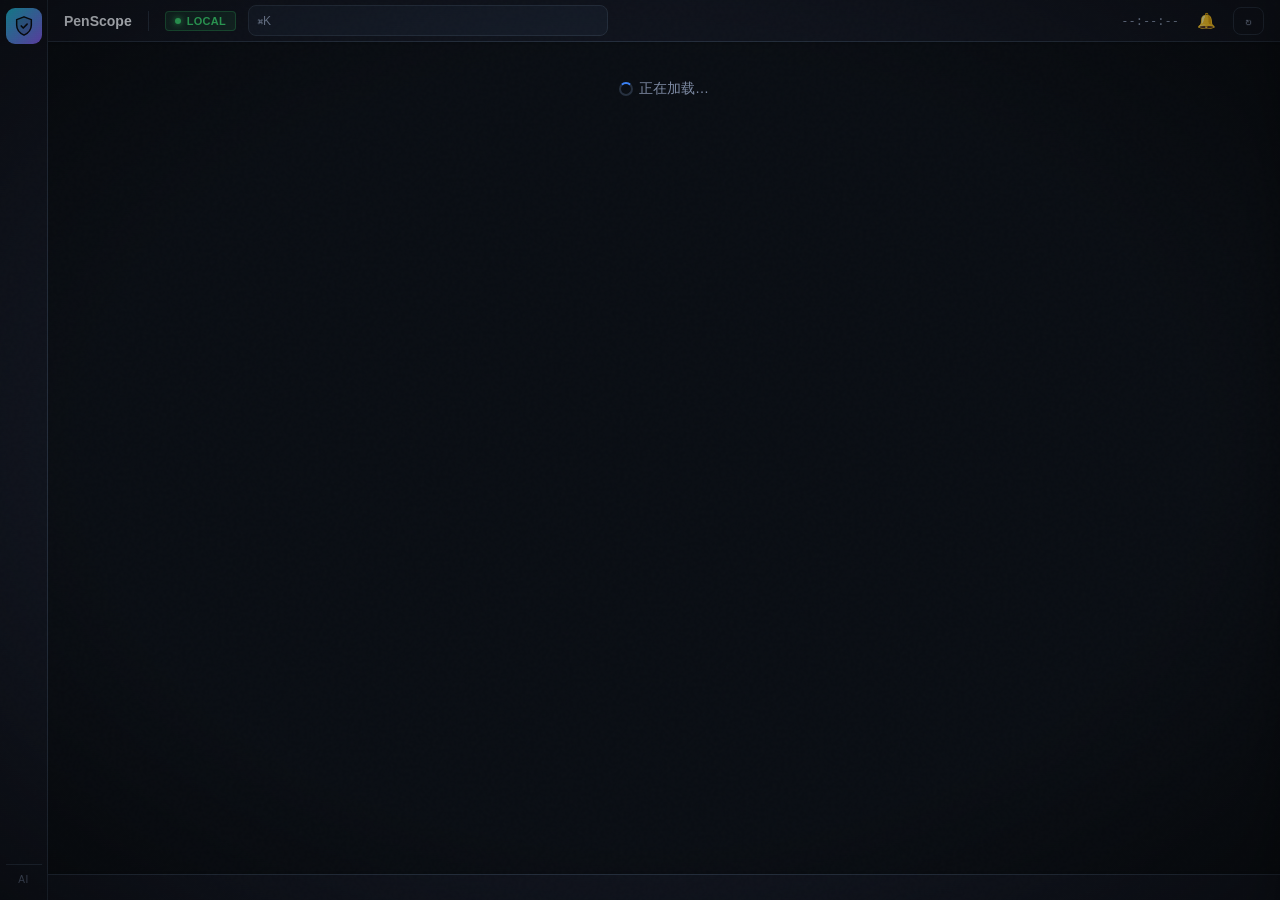
==== frontend/index.html @ 9118fa57 "PenScope v1.0.0 正式发布：授权式本地自动化渗透测试桌面工具 - 应用更名 PenScope（原 AutoPentest AI），窗口标题/品牌/exe 统一 - 语义化版本 1.0.0" ====
<!DOCTYPE html>
<html lang="zh-CN">
<head>
<meta charset="utf-8">
<meta name="viewport" content="width=device-width, initial-scale=1">
<title>PenScope</title>
<link rel="stylesheet" href="style.css">
</head>
<body>
<!-- 粒子网络动态背景层（z-index:0，位于所有面板之下；面板不透明，仅在缝隙处可见） -->
<canvas id="bg-fx" aria-hidden="true"></canvas>

<!-- CRT 扫描线 + 暗角 + 噪点纹理（参考 vulnclaw.com 赛博朋克风格） -->
<div class="scanlines" aria-hidden="true"></div>
<div class="vignette" aria-hidden="true"></div>
<div class="noise" aria-hidden="true"></div>

<!-- 自定义光标（红点 + 轮廓） -->
<div class="cursor-dot" id="cursor-dot" aria-hidden="true"></div>
<div class="cursor-outline" id="cursor-outline" aria-hidden="true"></div>

<a class="skip-link" href="#view">跳到主内容</a>

<!-- 方案B：48px 图标导航栏 rail（悬停展开 tooltip） -->
<aside class="rail" id="sidebar">
  <div class="brand" title="PenScope" aria-label="PenScope">
    <svg viewBox="0 0 24 24" fill="none" aria-hidden="true">
      <path d="M12 2 L20 5 V11 C20 16 16.5 20 12 22 C7.5 20 4 16 4 11 V5 Z" fill="currentColor" opacity="0.18"/>
      <path d="M12 2 L20 5 V11 C20 16 16.5 20 12 22 C7.5 20 4 16 4 11 V5 Z" stroke="currentColor" stroke-width="1.6" fill="none" stroke-linejoin="round"/>
      <path d="M9 12 L11.2 14.2 L15.4 10" stroke="currentColor" stroke-width="1.8" fill="none" stroke-linecap="round" stroke-linejoin="round"/>
    </svg>
  </div>
  <nav id="nav" role="navigation" aria-label="主导航"></nav>
  <div class="side-foot" title="本地桌面工具 · 无需登录">AI</div>
</aside>

<!-- 顶栏：标题 + 环境徽标 + 命令面板入口 + 时钟 + 告警铃 + 刷新 -->
<header class="topbar" id="topbar">
  <div class="tb-title" id="tb-title">PenScope</div>
  <span class="tb-sep" aria-hidden="true"></span>
  <span class="tb-env" title="本地运行环境" aria-label="本地环境"><span class="dot"></span>LOCAL</span>
  <div class="tb-search" id="tb-search" title="Ctrl+K" role="button" tabindex="0" aria-label="命令面板">
    <span class="ico">⌘K</span>
    <input id="tb-search-input" readonly aria-label="命令面板">
  </div>
  <span class="tb-spacer" aria-hidden="true"></span>
  <span class="tb-clock" id="tb-clock" aria-label="当前时间">--:--:--</span>
  <button class="tb-bell" id="tb-bell" title="待复核闸门" aria-label="待复核闸门"><span class="ping" aria-hidden="true"></span>🔔</button>
  <button class="tb-btn btn-glow" id="tb-reload" title="刷新当前视图" aria-label="刷新">↻</button>
</header>

<main id="view" role="main" tabindex="-1">
  <div class="empty"><span class="spinner"></span>正在加载…</div>
</main>
<footer class="statusbar" id="statusbar" role="contentinfo"></footer>

<!-- 漏洞详情抽屉（替代发现弹窗，4 Tab 组织） -->
<div class="ctx-backdrop" id="ctx-backdrop" aria-hidden="true"></div>
<aside class="ctx-panel" id="ctx-panel" role="complementary" aria-hidden="true"></aside>

<!-- 命令面板（⌘K） -->
<div class="cmd-overlay hidden" id="cmd-overlay" role="dialog" aria-modal="true" aria-label="命令面板"></div>

<div id="modal-root"></div>
<script src="i18n.js"></script>
<script src="app.js"></script>
</body>
</html>
---- frontend/style.css ----
/* ============================================================
   方案B：专业 SOC 仪表盘配色（深色高对比 · 数据可视化优先）
   参考 Splunk / Kibana / Grafana。旧令牌名保留为别名，存量视图零改动。
   ============================================================ */
:root{
  --bg:#0a0e14; --panel:#11161f; --panel2:#161d29; --border:#26303f;
  --text:#e8edf5; --muted:#7d8aa3;
  --text-dim:#7d8aa3; --text-faint:#56627a;
  --accent:#3b82f6; --accent2:#22d3ee; --accent-indigo:#6366f1;
  --accent-cyan:#22d3ee; --accent-violet:#8b5cf6;
  --danger:#ff3b5c; --warn:#ff7849; --crit:#ff3b5c; --high:#ff7849;
  --med:#ffc53d; --low:#36c46a; --info:#3b82f6;
  --f-mono:'JetBrains Mono','Cascadia Code','SF Mono',Consolas,ui-monospace,monospace;
  --r:4px; --font-base:14px;
  --topbar-h:42px; --statusbar-h:26px; --ctx-w:420px;
  --sh-1:0 1px 2px rgba(0,0,0,.18); --sh-2:0 6px 18px rgba(0,0,0,.22); --sh-3:0 16px 40px rgba(0,0,0,.30);
  --ease:cubic-bezier(.4,0,.2,1);
  --panel-opacity:0.95; --panel2-opacity:0.98;
  --panel-rgb:17,22,31; --panel2-rgb:22,29,41;
  --panel-bg:rgba(var(--panel-rgb),var(--panel-opacity));
  --panel2-bg:rgba(var(--panel2-rgb),var(--panel2-opacity));
}
:root[data-theme="light"]{
  --bg:#eaeef4; --panel:#ffffff; --panel2:#eef1f6; --border:#d6dde6;
  /* 浅色下必须加深次要文字：原 #8a96a8 在白底仅 ~2.9:1（不达标），#46566a 达 ~7.6:1 */
  --text:#1a2230; --muted:#48566b; --text-dim:#48566b; --text-faint:#46566a;
  --accent:#2563eb; --accent2:#0891b2; --accent-indigo:#6366f1;
  --accent-cyan:#0891b2; --accent-violet:#7c3aed;
  --danger:#dc2626; --warn:#ea580c; --crit:#dc2626; --high:#ea580c;
  --med:#ca8a04; --low:#16a34a; --info:#2563eb;
  --sh-1:0 1px 2px rgba(0,0,0,.06); --sh-2:0 6px 18px rgba(0,0,0,.10); --sh-3:0 16px 40px rgba(0,0,0,.16);
  /* 补齐深色主题已有的面板透明变量，保证 --panel-bg/--panel2-bg 在浅色下正确解析为浅色 */
  --panel-opacity:1; --panel2-opacity:1;
  --panel-rgb:255,255,255; --panel2-rgb:238,241,246;
}
*{box-sizing:border-box}
html{font-size:var(--font-base)}
body{margin:0;background:var(--bg);color:var(--text);
  font-family:-apple-system,'Segoe UI',Roboto,'Microsoft YaHei',sans-serif;font-size:1rem;
  font-variant-numeric:tabular-nums;-webkit-font-smoothing:antialiased;
  overflow:hidden;transition:background .2s,color .2s}
/* ◎ 粒子网络动态背景层（z-index:0，位于内容之下；面板不透明，仅在缝隙处可见）*/
#bg-fx{position:fixed;inset:0;z-index:0;pointer-events:none;display:block}

/* ◎ CRT 扫描线 + 暗角（参考 vulnclaw.com 赛博朋克风格，覆盖整个视口，不阻挡交互）*/
.scanlines{position:fixed;top:0;left:0;width:100%;height:100%;pointer-events:none;z-index:9998;
  background:repeating-linear-gradient(0deg, rgba(0,0,0,0.03), rgba(0,0,0,0.03) 1px, transparent 1px, transparent 2px);
  opacity:0.3}
.vignette{position:fixed;top:0;left:0;width:100%;height:100%;pointer-events:none;z-index:9997;
  background:radial-gradient(ellipse at center, transparent 0%, transparent 60%, rgba(0,0,0,0.45) 100%)}
/* ◎ 噪点纹理（参考 vulnclaw.com，SVG feTurbulence 实现，极低透明度不影响阅读）*/
.noise{position:fixed;top:0;left:0;width:100%;height:100%;pointer-events:none;z-index:9996;
  opacity:0.018;background-image:url("data:image/svg+xml,%3Csvg viewBox='0 0 256 256' xmlns='http://www.w3.org/2000/svg'%3E%3Cfilter id='nf'%3E%3CfeTurbulence type='fractalNoise' baseFrequency='0.9' numOctaves='4' stitchTiles='stitch'/%3E%3C/filter%3E%3Crect width='100%25' height='100%25' filter='url(%23nf)'/%3E%3C/svg%3E")}

/* ◎ 自定义光标（红点 + 轮廓，参考 vulnclaw.com）*/
.cursor-dot{width:8px;height:8px;background:var(--danger);border-radius:50%;position:fixed;
  pointer-events:none;z-index:10000;transform:translate(-50%,-50%);
  transition:width .15s,height .15s,background .15s;
  box-shadow:0 0 10px var(--danger),0 0 20px var(--danger);display:none}
.cursor-outline{width:36px;height:36px;border:1px solid rgba(255,59,92,.4);border-radius:50%;
  position:fixed;pointer-events:none;z-index:9999;transform:translate(-50%,-50%);
  transition:width .2s,height .2s,border-color .2s;display:none}
body:hover .cursor-dot,body:hover .cursor-outline{display:block}
@media (pointer:coarse){.cursor-dot,.cursor-outline{display:none!important}}
.mono{font-family:var(--f-mono);font-size:12px}
a{color:var(--accent);text-decoration:none}
a:hover{text-decoration:underline}
/* —— 图标导航栏 rail（方案B：48px 极窄，悬停展开提示）—— */
.sidebar,.rail{position:fixed;left:0;top:0;bottom:0;width:48px;background:var(--panel);
  border-right:1px solid var(--border);display:flex;flex-direction:column;align-items:center;
  padding:8px 0 6px;transition:background .2s;z-index:40}
.brand{width:36px;height:36px;display:grid;place-items:center;border-radius:9px;margin-bottom:6px;
  background:linear-gradient(135deg,var(--accent-cyan),var(--accent-violet));color:#0a0e14;flex:none}
.brand svg{width:22px;height:22px;display:block}
.sidebar nav,.rail nav{display:flex;flex-direction:column;align-items:center;gap:2px;flex:1;width:100%}
.side-foot{width:36px;height:30px;display:grid;place-items:center;border-top:1px solid var(--border);
  font-size:10px;color:var(--text-faint);flex:none;letter-spacing:.5px}
main{padding:calc(14px + var(--topbar-h)) 20px calc(16px + var(--statusbar-h));margin-left:48px;
  position:relative;z-index:1;height:100vh;overflow:auto;overflow-anchor:none;scroll-behavior:auto}
:root[data-layout="compact"] main{padding:calc(10px + var(--topbar-h)) 14px calc(12px + var(--statusbar-h))}
h1{font-size:22px;margin:0 0 6px}h2{font-size:17px;margin:24px 0 12px}
.flash{background:var(--panel2);border:1px solid var(--border);border-radius:8px;padding:10px 14px;margin-bottom:16px;color:var(--warn)}
.pill{background:var(--danger);color:#fff;border-radius:10px;padding:0 7px;font-size:11px;margin-left:6px}
.card{background:var(--panel);border:1px solid var(--border);border-radius:12px;padding:18px;margin-bottom:16px;transition:background .2s}
.trail-preview{display:block;width:100%;height:96px;margin:10px 0 2px;border:1px solid var(--border);border-radius:10px;background:rgba(8,11,16,.55)}
.grid{display:grid;gap:14px}
.stats{display:flex;gap:12px;flex-wrap:wrap}
.stat{background:var(--panel);border:1px solid var(--border);border-radius:10px;padding:14px 18px;text-align:center;min-width:90px}
.stat .num{display:block;font-size:26px;font-weight:700}.stat .lbl{font-size:12px;color:var(--muted)}
table{width:100%;border-collapse:collapse;background:var(--panel);border-radius:10px;overflow:hidden}
th,td{text-align:left;padding:10px 12px;border-bottom:1px solid var(--border);font-size:13px;vertical-align:top}
th{background:var(--panel2);color:var(--muted)}
.badge{color:#0f1419;padding:2px 8px;border-radius:10px;font-size:12px;font-weight:700}
.vbadge{color:#0f1419;padding:2px 7px;border-radius:10px;font-size:11px;font-weight:700;white-space:nowrap}
.tag{display:inline-block;background:var(--panel2);border:1px solid var(--border);border-radius:6px;padding:2px 8px;font-size:12px;color:var(--muted);margin:2px}
.btn{background:var(--accent);color:#fff;border:none;border-radius:8px;padding:8px 16px;cursor:pointer;font-size:13px}
.btn:hover{filter:brightness(1.1)}.btn.danger{background:var(--danger)}
.btn.ghost{background:transparent;border:1px solid var(--border);color:var(--text)}
.btn.sm{padding:4px 10px;font-size:12px}
/* —— 鼠标跟随光晕按钮（方案B 动态特效，--mx/--my 由 JS mousemove 更新）—— */
.btn-glow{position:relative;overflow:hidden;--mx:50%;--my:50%}
.btn-glow::before{content:'';position:absolute;top:var(--my);left:var(--mx);width:200px;height:200px;
  background:radial-gradient(circle, rgba(34,211,238,.32) 0%, transparent 70%);
  transform:translate(-50%,-50%);opacity:0;transition:opacity .3s var(--ease);pointer-events:none;z-index:0}
.btn-glow:hover::before{opacity:1}
.btn-glow>*{position:relative;z-index:1}
@media (prefers-reduced-motion:reduce){.btn-glow::before{display:none}}
form.inline{display:inline}
label{display:block;color:var(--muted);margin:10px 0 4px;font-size:13px}
input,select,textarea{width:100%;background:var(--panel2);border:1px solid var(--border);
  color:var(--text);border-radius:8px;padding:9px 11px;font-size:13px;font-family:inherit}
textarea{resize:vertical;min-height:70px}
.row{display:flex;gap:12px;flex-wrap:wrap}
.row>div{flex:1;min-width:200px}
.muted{color:var(--muted)}.mono{font-family:ui-monospace,Consolas,monospace;font-size:12px;color:var(--accent2)}
.note{background:var(--panel);border-left:3px solid var(--accent);border-radius:6px;padding:12px 14px;font-size:13px;color:var(--muted);margin-top:14px}
/* P-05 虚拟滚动：表头 + 滚动容器 + 绝对定位行（grid 列模板对齐） */
.vlist{max-height:62vh;border:1px solid var(--border);border-radius:8px;background:var(--panel);margin-top:8px}
.vlist-sizer{width:100%}
.vhead,.vrow{display:grid;grid-template-columns:165px 95px 150px minmax(80px,1fr) minmax(120px,2fr);
  align-items:center;gap:8px;padding:0 12px;box-sizing:border-box;font-size:13px}
.vhead{position:sticky;top:0;background:var(--panel2);border-bottom:1px solid var(--border);
  font-weight:600;color:var(--muted);height:38px;z-index:1}
.vrow{border-bottom:1px solid var(--border);white-space:nowrap;overflow:hidden}
.vrow .vnote{overflow:hidden;text-overflow:ellipsis}
.ok{color:var(--low)}.err{color:var(--danger)}
details.authcfg{margin:10px 0 4px;border:1px solid var(--border);border-radius:10px;padding:8px 12px;background:var(--panel)}
details.authcfg>summary{cursor:pointer;font-weight:600;color:var(--text);outline:none}
details.authcfg>summary span{font-weight:400;font-size:12px;margin-left:6px}
details.authcfg[open]{padding-bottom:12px}
details.authcfg textarea{min-height:54px}
.warnbox{background:var(--panel);border:1px solid var(--warn);border-radius:10px;padding:14px;margin-bottom:16px;color:var(--warn);font-size:13px}
.stage{display:inline-block;background:var(--panel2);border:1px solid var(--border);border-radius:20px;padding:3px 12px;font-size:12px}
.stage.run{color:var(--accent2)}.stage.wait{color:var(--warn)}.stage.done{color:var(--low)}.stage.fail{color:var(--danger)}
.checkrow{display:flex;align-items:flex-start;gap:8px;margin:12px 0 4px}
.checkrow input{width:auto;margin-top:3px}
.checkrow label{margin:0;color:var(--text)}
.toolbar{display:flex;gap:10px;align-items:center;margin-bottom:14px}
.empty{color:var(--muted);padding:24px;text-align:center}
.spinner{display:inline-block;width:14px;height:14px;border:2px solid var(--border);border-top-color:var(--accent);
  border-radius:50%;animation:spin .8s linear infinite;vertical-align:middle;margin-right:6px}
@keyframes spin{to{transform:rotate(360deg)}}
.overlay{position:fixed;inset:0;background:rgba(0,0,0,.6);display:flex;align-items:center;justify-content:center;z-index:50}
.modal{background:var(--panel);border:1px solid var(--border);border-radius:12px;width:92%;height:88%;display:flex;flex-direction:column;overflow:hidden}
.modal-head{display:flex;justify-content:space-between;align-items:center;padding:12px 16px;border-bottom:1px solid var(--border)}
.report-frame{flex:1;width:100%;border:none;background:#fff}
.kv{font-size:13px;line-height:1.9}
.kv code{background:var(--panel2);padding:2px 6px;border-radius:6px;color:var(--accent2);word-break:break-all}
.back{display:inline-block;margin-bottom:10px;color:var(--muted)}
.modal-body{padding:16px;overflow:auto;max-height:70vh;font-size:13px}
.autoref{display:inline-flex;align-items:center;gap:6px;margin-left:10px;font-size:13px;color:var(--muted)}
.autoref input{width:auto;margin:0}
.form-row{margin-bottom:12px}
.form-row label{margin:0 0 5px;font-size:12px}
.form-row input,.form-row select,.form-row textarea{width:100%}

/* 布局变体 */
:root[data-layout="compact"] main{padding:16px 20px;max-width:100%}
:root[data-layout="compact"] .card{padding:12px;margin-bottom:10px}
:root[data-layout="compact"] h1{font-size:18px}
:root[data-layout="card"] main{max-width:1400px}
:root[data-layout="card"] .stats{display:grid;grid-template-columns:repeat(auto-fit,minmax(140px,1fr))}

/* 设置面板 */
.settings-group{margin-bottom:18px}
.settings-group h3{margin:0 0 10px;font-size:15px;color:var(--text)}
.setting-row{display:flex;align-items:center;justify-content:space-between;padding:10px 0;border-bottom:1px solid var(--border)}
.setting-row label{margin:0}
.setting-row input[type="range"]{width:180px}
.setting-row select{width:180px}

/* 浅色主题增强：提升导航图标/文字对比度，修正少量深色硬编码覆盖层 */
[data-theme="light"] .badge{color:#fff}
[data-theme="light"] .report-frame{background:#fff}
[data-theme="light"] .nav-item{font-weight:500}            /* 图标加粗，浅色下更清晰 */
[data-theme="light"] .side-foot{color:var(--text-faint)}  /* 底部版本号同样加深 */
[data-theme="light"] .trail-preview{background:rgba(0,0,0,.05)}  /* 原为深色半透明，浅色下改浅 */
[data-theme="light"] .vignette{background:radial-gradient(ellipse at center, transparent 0%, transparent 60%, rgba(0,0,0,.12) 100%)}  /* 降低暗角强度 */
[data-theme="light"] .modal-foot{background:var(--panel2)}  /* 原引用未定义的 --card，修正为面板色 */

/* 首次向导（U-01） */
.wzstep{display:inline-block;margin-bottom:10px;padding:3px 10px;border-radius:999px;background:var(--info);color:#fff;font-size:12px}
.modal-foot{border-top:1px solid var(--border);background:var(--card)}

/* 发现详情弹窗（I-04 证据分级 / I-05 请求响应 Diff / I-06 CVSS 计算器） */
.evbadge{display:inline-block;padding:2px 9px;border-radius:10px;font-size:11px;font-weight:700;color:#0f1419;white-space:nowrap}
.ev-L1{background:var(--muted)} .ev-L2{background:var(--info)} .ev-L3{background:var(--low)} .ev-L4{background:var(--accent2)}
.frow{display:flex;gap:10px;flex-wrap:wrap;margin:8px 0 14px}
.frow .kv{background:var(--panel2);border:1px solid var(--border);border-radius:8px;padding:8px 12px;font-size:12px}
.frow .kv b{color:var(--muted);font-weight:500;margin-right:6px}
.fsection{margin:16px 0 6px;font-size:14px;font-weight:700;color:var(--text);border-left:3px solid var(--accent);padding-left:10px}
.findbody pre{white-space:pre-wrap;word-break:break-all;background:var(--panel2);border:1px solid var(--border);border-radius:8px;padding:12px;font-size:12px;line-height:1.6;margin:6px 0;max-height:320px;overflow:auto}
.findbody mark{background:var(--med);color:#0f1419;padding:0 2px;border-radius:3px}
.diff-box{background:var(--panel2);border:1px solid var(--border);border-radius:8px;padding:12px;font-size:12px;line-height:1.6;white-space:pre-wrap;word-break:break-all;max-height:300px;overflow:auto}
.diff-cap{font-size:12px;color:var(--muted);margin:10px 0 4px}
.cvss-metrics{display:grid;grid-template-columns:repeat(4,1fr);gap:10px;margin:10px 0}
.cvss-metric{background:var(--panel2);border:1px solid var(--border);border-radius:8px;padding:8px 10px}
.cvss-metric label{margin:0 0 5px;font-size:11px;color:var(--muted)}
.cvss-metric select{width:100%;padding:6px 8px;font-size:12px}
.cvss-score{display:flex;align-items:center;gap:14px;margin:12px 0}
.cvss-score .num{font-size:34px;font-weight:800;line-height:1}
.cvss-score .bar{flex:1;height:10px;border-radius:6px;background:var(--panel2);overflow:hidden}
.cvss-score .bar>i{display:block;height:100%}
.finding-row{cursor:pointer}
.finding-row:hover{background:var(--panel2)}
.note-inline{font-size:12px;color:var(--muted);margin:4px 0 0}

/* 数据归档（P-04） */
.chk{font-size:13px;color:var(--muted);cursor:pointer;user-select:none}
.arch-row{opacity:.7}
.badge.arch{background:var(--muted);color:#fff;font-size:11px;padding:1px 6px;border-radius:8px;margin-left:4px}

/* 审计热力图（U-11） */
.hm-grid{display:grid;grid-template-columns:repeat(30,1fr);gap:3px;margin:6px 0}
.hm-cell{height:13px;border-radius:3px;background:var(--panel2)}
.hm-0{background:var(--panel2)}
.hm-1{background:#1f6f43}
.hm-2{background:#2ea862}
.hm-3{background:#56d364}
.hm-4{background:#7ee787}
.hm-legend{display:flex;align-items:center;gap:4px;font-size:12px;color:var(--muted);margin-top:8px}
.hm-legend .hm-cell{width:13px}

/* 键盘快捷键帮助（U-08） */
.kbd-table{width:100%;border-collapse:collapse}
.kbd-table td{padding:6px 8px;border-bottom:1px solid var(--border);font-size:13px}
.kbd-table code{background:var(--panel2);border:1px solid var(--border);border-radius:5px;padding:2px 6px;font-size:12px}

/* 漏洞矩阵视图（I-03） */
.mx-table{border-collapse:separate;border-spacing:2px;width:100%;font-size:12px}
.mx-table th{position:sticky;top:0;background:var(--panel2);color:var(--muted);font-weight:600;padding:6px 8px;text-align:left;max-width:160px;overflow:hidden;text-overflow:ellipsis;white-space:nowrap}
.mx-table td{height:34px;text-align:center;vertical-align:middle}
.mx-ep{text-align:left;color:var(--text);max-width:240px;overflow:hidden;text-overflow:ellipsis;white-space:nowrap;padding:4px 8px}
.mx-cell{color:#0f1419;font-weight:700;border-radius:6px}
.mx-empty{background:var(--panel2);border-radius:6px;opacity:.5}

/* 扫描对比（F-03） */
#cp-result .chain-list{margin:4px 0 0}
#cp-result .li{padding:6px 8px;border-bottom:1px solid var(--border);font-size:13px}

/* 无障碍（U-09）：跳转主内容链接 + 键盘焦点可见性 */
.skip-link{position:absolute;left:-9999px;top:0;background:var(--accent);color:#fff;padding:8px 14px;border-radius:0 0 8px 0;z-index:200}
.skip-link:focus{left:0}
:focus-visible{outline:3px solid var(--accent);outline-offset:2px;border-radius:4px}
input:focus-visible,select:focus-visible,textarea:focus-visible{outline-offset:0}

/* 资产标签筛选（F-06） */
.tagbar{display:flex;flex-wrap:wrap;gap:8px;align-items:center}
.tag.chip{cursor:pointer;background:var(--panel2);border:1px solid var(--border);color:var(--muted);padding:4px 10px;font-size:12px;border-radius:999px;margin:0}
.tag.chip:hover{color:var(--text);border-color:var(--accent)}
.tag.chip.on{background:var(--accent);color:#fff;border-color:var(--accent)}
.tag.chip .cnt{opacity:.7;font-size:11px;margin-left:4px}

/* ---------- 资产拓扑（F-07） ---------- */
.topo-toolbar{display:flex;align-items:center;gap:14px;margin:10px 0}
.topo-toggle{display:flex;align-items:center;gap:6px;font-size:13px;cursor:pointer;user-select:none}
.topo-wrap{position:relative;height:72vh;min-height:420px;border:1px solid var(--border);border-radius:10px;overflow:hidden;background:var(--panel);overflow-anchor:none;contain:layout style paint}
#topo-svg{display:block;width:100%;height:100%;cursor:grab;touch-action:none;position:absolute;inset:0;will-change:transform}
#topo-svg:active{cursor:grabbing}
.topo-e-asset{stroke:rgba(140,150,170,.35);stroke-width:1.4px}
.topo-e-chain{stroke:#ff5a5a;stroke-width:2px;stroke-dasharray:6 4;opacity:.85}
.topo-node{cursor:pointer}
.topo-node circle{transition:filter .15s}
.topo-node:hover circle{filter:drop-shadow(0 0 6px rgba(255,255,255,.5))}
.topo-node.is-target circle{stroke-dasharray:none}
.topo-label{fill:var(--text);font-size:11px;paint-order:stroke;stroke:var(--panel);stroke-width:3px;stroke-linejoin:round;pointer-events:none}
.topo-legend{position:absolute;left:12px;top:12px;display:flex;flex-wrap:wrap;gap:12px;background:rgba(20,24,33,.78);border:1px solid var(--border);border-radius:8px;padding:8px 12px;font-size:12px;color:var(--muted)}
.topo-legend span{display:inline-flex;align-items:center;gap:5px}
.topo-legend .dot{width:11px;height:11px;border-radius:50%;display:inline-block}
.topo-legend .line{width:18px;height:0;border-top:2px dashed #ff5a5a;display:inline-block}
.topo-detail{position:absolute;right:12px;bottom:12px;width:230px;background:rgba(20,24,33,.9);border:1px solid var(--border);border-radius:8px;padding:10px 12px;font-size:13px;line-height:1.7}
.topo-detail .topo-d-h{margin-bottom:4px;font-size:14px}

/* ===================================================================
   UI 方案 B：专业 SOC 仪表盘（增量样式，不删旧类，新旧并存）
   顶栏/状态栏对齐 48px rail；--topbar-h/--statusbar-h 已在文件顶部统一。
   =================================================================== */
/* —— 顶栏（SOC 密度 + 环境徽标 + 时钟 + 告警铃） —— */
.topbar{position:fixed;top:0;left:48px;right:0;height:var(--topbar-h);background:var(--panel);
  border-bottom:1px solid var(--border);display:flex;align-items:center;gap:12px;padding:0 16px;z-index:40;
  box-shadow:var(--sh-1);transition:background .2s}
.topbar .tb-title{font-size:14px;font-weight:700;color:var(--text);overflow:hidden;text-overflow:ellipsis;white-space:nowrap;flex:none;max-width:220px}
.topbar .tb-spacer{flex:1}
.topbar .tb-search{position:relative;flex:0 1 360px;cursor:pointer}
.topbar .tb-search input{width:100%;background:var(--panel2);border:1px solid var(--border);border-radius:8px;
  padding:7px 12px 7px 30px;font-size:13px;color:var(--muted);cursor:pointer}
.topbar .tb-search .ico{position:absolute;left:9px;top:50%;transform:translateY(-50%);color:var(--muted);font-size:12px;pointer-events:none}
.topbar .tb-btn{background:transparent;border:1px solid var(--border);color:var(--muted);border-radius:8px;
  padding:6px 11px;font-size:14px;cursor:pointer;line-height:1}
.topbar .tb-btn:hover{color:var(--text);border-color:var(--accent)}

/* —— rail 导航（方案B：48px 图标栏，悬停 tooltip，分组细分隔线） —— */
.sidebar nav,.rail nav{overflow-y:auto;overflow-x:hidden;width:100%;flex:1 1 auto}
.sidebar nav .nav-section,.rail nav .nav-section{margin:0}
.sidebar nav .nav-section + .nav-section::before,
.rail nav .nav-section + .nav-section::before{
  content:'';display:block;width:24px;height:1px;background:var(--border);margin:6px auto}
.sidebar nav .nav-section-h,.rail nav .nav-section-h{display:none}
.sidebar nav .nav-item,.rail nav .nav-item{
  position:relative;width:36px;height:36px;display:grid;place-items:center;margin:2px auto;
  color:var(--text-faint);border-radius:var(--r);cursor:pointer;font-size:16px;text-decoration:none;
  border-left:none;transition:background .15s,color .15s}
.sidebar nav .nav-item .ni-ico,.rail nav .nav-item .ni-ico{width:auto;text-align:center;font-size:16px;opacity:.95;font-variant-emoji:text;line-height:1;display:block}
.sidebar nav .nav-item:hover,.rail nav .nav-item:hover{background:var(--panel2);color:var(--text);text-decoration:none}
.sidebar nav .nav-item.active,.rail nav .nav-item.active{color:var(--accent-cyan);background:rgba(34,211,238,.12)}
.sidebar nav .nav-item.active::before,.rail nav .nav-item.active::before{
  content:'';position:absolute;left:-6px;top:8px;bottom:8px;width:2px;background:var(--accent-cyan);border-radius:2px}
.sidebar nav .nav-item .tip,.rail nav .nav-item .tip{
  position:absolute;left:46px;top:50%;transform:translateY(-50%) translateX(-4px);
  background:var(--panel2);border:1px solid var(--border);padding:5px 10px;border-radius:var(--r);
  font-size:12px;white-space:nowrap;color:var(--text);opacity:0;pointer-events:none;
  transition:opacity .14s var(--ease),transform .14s var(--ease);z-index:50;box-shadow:var(--sh-2)}
.sidebar nav .nav-item:hover .tip,.rail nav .nav-item:hover .tip{opacity:1;transform:translateY(-50%) translateX(0)}
.sidebar nav .nav-item .ni-badge,.rail nav .nav-item .ni-badge{
  position:absolute;top:-3px;right:-3px;background:var(--crit);color:#fff;border-radius:8px;
  padding:0 5px;font-size:10px;line-height:14px;font-weight:700;min-width:14px;text-align:center;border:1.5px solid var(--panel)}

/* —— 引导条（吸收 C 的始终可见下一步） —— */
.guide-bar{display:flex;align-items:center;gap:12px;background:var(--panel);border:1px solid var(--border);
  border-left:3px solid var(--accent-indigo);border-radius:10px;padding:11px 16px;margin:0 0 16px;
  box-shadow:var(--sh-1);transition:background .2s}
.guide-bar .gb-ico{font-size:17px;flex:none}
.guide-bar .gb-text{flex:1;font-size:13px;color:var(--text);line-height:1.5;min-width:0}
.guide-bar .gb-text b{color:var(--accent-indigo)}
.guide-bar .gb-act{background:var(--accent-indigo);color:#fff;border:none;border-radius:8px;padding:7px 14px;
  font-size:13px;cursor:pointer;white-space:nowrap;flex:none}
.guide-bar .gb-act:hover{filter:brightness(1.08)}
.guide-bar .gb-dismiss{background:transparent;border:none;color:var(--muted);cursor:pointer;font-size:13px;padding:4px 8px;flex:none}
.guide-bar .gb-dismiss:hover{color:var(--text)}
.guide-bar.hidden{display:none}

/* —— 仪表盘 widget 网格（吸收 B 的 12 列密度） —— */
.grid12{display:grid;grid-template-columns:repeat(12,1fr);gap:14px;margin:16px 0}
.kpi{grid-column:span 3;background:var(--panel);border:1px solid var(--border);border-radius:12px;padding:14px 16px;
  box-shadow:var(--sh-1);transition:background .2s,transform .15s;min-width:0}
.kpi:hover{transform:translateY(-1px);border-color:var(--accent-cyan);box-shadow:var(--sh-2)}
.kpi.warn .kpi-num{color:var(--warn)}
.kpi.warn{border-left:3px solid var(--warn)}
.kpi:not(.warn){border-left:3px solid var(--accent-cyan)}
.kpi .kpi-lbl{font-size:11px;color:var(--text-dim);margin-bottom:6px;overflow:hidden;text-overflow:ellipsis;white-space:nowrap;text-transform:uppercase;letter-spacing:.5px}
.kpi .kpi-num{font-size:28px;font-weight:800;line-height:1;color:var(--text);font-family:var(--f-mono)}
.kpi .kpi-spark{margin-top:8px;height:26px;display:block}
@media (max-width:980px){.kpi{grid-column:span 6}}
.ring-card{background:var(--panel);border:1px solid var(--border);border-radius:12px;padding:16px;margin-top:16px;
  display:flex;align-items:center;gap:22px;box-shadow:var(--sh-1)}
.ring-card .donut{width:96px;height:96px;flex:none}
.ring-card .ring-legend{flex:1;font-size:13px;line-height:1.9;min-width:0}
.ring-card .ring-legend .li{display:flex;align-items:center;gap:8px}
.ring-card .ring-legend .dot{width:11px;height:11px;border-radius:50%;display:inline-block;flex:none}
.ring-card .ring-legend .lbl{color:var(--muted)}
.ring-card .ring-legend b{color:var(--text);margin-left:auto}

/* —— 方案B 实时活动事件流卡片 —— */
.evt-card{padding:14px 16px}
.evt-head{display:flex;align-items:center;gap:10px;margin-bottom:8px}
.evt-head h2{flex:1}
.evt-live{display:inline-flex;align-items:center;gap:5px;font-size:10px;font-weight:700;letter-spacing:.6px;
  color:var(--accent-cyan);background:rgba(34,211,238,.1);border:1px solid rgba(34,211,238,.3);
  border-radius:var(--r);padding:2px 8px}
.evt-dot{width:6px;height:6px;border-radius:50%;background:var(--accent-cyan);box-shadow:0 0 6px var(--accent-cyan);
  animation:evtpulse 1.4s ease-in-out infinite}
@keyframes evtpulse{0%,100%{opacity:1}50%{opacity:.35}}
@media (prefers-reduced-motion:reduce){.evt-dot{animation:none}}
.evt-feed{list-style:none;margin:0;padding:0;max-height:220px;overflow:auto}
.evt-item{display:grid;grid-template-columns:64px 56px 1fr auto;align-items:center;gap:10px;
  padding:6px 4px;border-bottom:1px solid var(--border);font-size:12px}
.evt-item:last-child{border-bottom:none}
.evt-ts{color:var(--text-faint)}
.evt-scan{color:var(--accent-cyan);font-weight:600}
.evt-stage{color:var(--text-dim);overflow:hidden;text-overflow:ellipsis;white-space:nowrap}
.evt-st{font-weight:700;padding:1px 7px;border-radius:8px;font-size:11px}
.evt-st.run{color:var(--accent2);background:rgba(34,211,238,.12)}
.evt-st.ok{color:var(--low);background:rgba(54,196,106,.12)}
.evt-st.err{color:var(--danger);background:rgba(255,59,92,.12)}
.evt-empty{padding:14px;text-align:center;color:var(--text-faint);font-size:12px;list-style:none}

/* —— 顶栏 SOC 扩展元素（环境徽标 / 时钟 / 告警铃 / 分隔线） —— */
.tb-sep{width:1px;height:20px;background:var(--border);margin:0 4px;flex:none}
.tb-env{display:inline-flex;align-items:center;gap:6px;padding:3px 9px;border-radius:var(--r);
  background:rgba(54,196,106,.12);color:var(--low);border:1px solid rgba(54,196,106,.3);
  font-size:11px;font-weight:600;letter-spacing:.3px;white-space:nowrap;flex:none}
.tb-env .dot{width:6px;height:6px;border-radius:50%;background:var(--low);box-shadow:0 0 6px var(--low)}
.tb-clock{font-family:var(--f-mono);font-size:12px;color:var(--muted);white-space:nowrap;flex:none}
.tb-bell{position:relative;width:30px;height:30px;display:grid;place-items:center;border-radius:var(--r);
  color:var(--muted);cursor:pointer;flex:none;border:none;background:transparent;font-size:15px}
.tb-bell:hover{background:var(--panel2);color:var(--text)}
.tb-bell .ping{position:absolute;top:4px;right:4px;width:7px;height:7px;border-radius:50%;background:var(--crit);
  box-shadow:0 0 0 2px var(--panel);display:none}
.tb-bell.has-alert .ping{display:block}
.tb-bell .ping::after{content:'';position:absolute;inset:0;border-radius:50%;background:var(--crit);
  animation:tbbing 1.6s ease-out infinite}
@keyframes tbbing{0%{transform:scale(1);opacity:.8}100%{transform:scale(2.6);opacity:0}}
@media (prefers-reduced-motion:reduce){.tb-bell .ping::after{animation:none}}

/* —— 状态栏（SOC 底部状态条，对齐 48px rail） —— */
.statusbar{position:fixed;bottom:0;left:48px;right:0;height:var(--statusbar-h);background:var(--panel);
  border-top:1px solid var(--border);display:flex;align-items:center;gap:18px;padding:0 16px;z-index:40;
  font-size:12px;color:var(--muted);box-shadow:0 -1px 2px rgba(0,0,0,.10)}
.statusbar .sb-item{display:inline-flex;align-items:center;gap:6px;white-space:nowrap}
.statusbar .sb-item b{color:var(--text);font-weight:600}
.statusbar .sb-dot{width:8px;height:8px;border-radius:50%;background:var(--low);display:inline-block}
.statusbar .sb-dot.run{background:var(--warn);animation:sbpulse 1.4s infinite}
.statusbar .sb-spacer{flex:1}
@keyframes sbpulse{0%,100%{opacity:1}50%{opacity:.35}}

/* —— 命令面板（吸收 A 的 ⌘K） —— */
.cmd-overlay{position:fixed;inset:0;background:rgba(0,0,0,.5);z-index:70;display:flex;
  align-items:flex-start;justify-content:center;padding-top:12vh}
.cmd-overlay.hidden{display:none}
.cmd-panel{width:min(560px,92vw);background:var(--panel);border:1px solid var(--border);border-radius:12px;
  box-shadow:var(--sh-3);overflow:hidden;display:flex;flex-direction:column;max-height:60vh}
.cmd-panel .cmd-in{display:flex;align-items:center;gap:10px;padding:12px 16px;border-bottom:1px solid var(--border)}
.cmd-panel .cmd-in input{flex:1;background:transparent;border:none;color:var(--text);font-size:15px;outline:none;font-family:inherit}
.cmd-panel .cmd-list{overflow:auto;padding:6px}
.cmd-item{display:flex;align-items:center;gap:12px;padding:10px 14px;border-radius:8px;cursor:pointer;font-size:13px;color:var(--text)}
.cmd-item .ci-ico{width:18px;text-align:center;opacity:.9;flex:none}
.cmd-item .ci-cat{font-size:11px;color:var(--muted)}
.cmd-item .ci-kbd{margin-left:auto;font-size:11px;color:var(--muted)}
.cmd-item.active,.cmd-item:hover{background:var(--panel2)}
.cmd-empty{padding:18px;text-align:center;color:var(--muted);font-size:13px}

/* —— 漏洞详情抽屉（吸收 C 的 4 Tab 组织，替代发现弹窗） —— */
.ctx-backdrop{position:fixed;inset:0;background:rgba(0,0,0,.32);z-index:55;opacity:0;pointer-events:none;
  transition:opacity .24s var(--ease)}
.ctx-backdrop.open{opacity:1;pointer-events:auto}
.ctx-panel{position:fixed;top:0;right:0;bottom:0;width:var(--ctx-w);max-width:92vw;background:var(--panel);
  border-left:1px solid var(--border);box-shadow:var(--sh-3);z-index:60;transform:translateX(100%);
  transition:transform .24s var(--ease);display:flex;flex-direction:column}
.ctx-panel.open{transform:translateX(0)}
.ctx-head{display:flex;align-items:center;gap:10px;padding:12px 16px;border-bottom:1px solid var(--border);flex:none}
.ctx-head .ctx-title{flex:1;font-size:14px;font-weight:700;color:var(--text);overflow:hidden;text-overflow:ellipsis;white-space:nowrap}
.ctx-head .ctx-close{background:transparent;border:none;color:var(--muted);cursor:pointer;font-size:22px;line-height:1;padding:4px 8px}
.ctx-head .ctx-close:hover{color:var(--text)}
.ctx-tabs{display:flex;gap:2px;padding:0 12px;border-bottom:1px solid var(--border);background:var(--panel);flex:none;overflow-x:auto}
.ctx-tab{padding:10px 14px;font-size:13px;color:var(--muted);cursor:pointer;border:none;background:transparent;
  border-bottom:2px solid transparent;white-space:nowrap}
.ctx-tab:hover{color:var(--text)}
.ctx-tab.active{color:var(--text);border-bottom-color:var(--accent-indigo);font-weight:600}
.ctx-body{flex:1;overflow:auto;padding:16px}
.ctx-body .findbody pre{white-space:pre-wrap;word-break:break-all;background:var(--panel2);border:1px solid var(--border);
  border-radius:8px;padding:12px;font-size:12px;line-height:1.6;margin:6px 0;max-height:320px;overflow:auto}
.ctx-body .findbody mark{background:var(--med);color:#0f1419;padding:0 2px;border-radius:3px}
.ctx-pane{display:none}
.ctx-pane.active{display:block}
.ctx-backdrop.hidden,.ctx-panel:not(.open){pointer-events:none}
/* 抽屉打开时主内容区右移，避免被遮挡（窄屏不位移，直接覆盖） */
@media (min-width:1100px){body.ctx-open main{margin-right:var(--ctx-w);transition:margin-right .24s var(--ease)}}

/* —— UI 阶段 5：目标行内展开 —— */
.tgt-toggle{cursor:pointer;user-select:none;color:var(--muted);width:28px;text-align:center;
  transition:transform .18s var(--ease),color .15s;font-size:13px}
.tgt-toggle:hover{color:var(--text)}
.tgt-toggle.open{color:var(--accent-indigo);transform:rotate(90deg)}
tr.tgt-detail-row>td{padding:0!important;border-bottom:1px solid var(--border)}
.tgt-detail{background:var(--panel2);padding:14px 18px;display:flex;gap:18px;flex-wrap:wrap;align-items:flex-start}
.tgt-detail .td-col{flex:1;min-width:260px}
.tgt-detail .td-col h4{margin:0 0 8px;font-size:13px;color:var(--muted);font-weight:600}
.tgt-detail .td-mini{display:flex;gap:18px;flex-wrap:wrap;margin-bottom:4px}
.tgt-detail .td-mini .m{background:var(--panel);border:1px solid var(--border);border-radius:8px;padding:8px 12px;font-size:12px}
.tgt-detail .td-mini .m b{font-size:18px;display:block;color:var(--text);line-height:1.2}
.tgt-detail .td-mini .m span{color:var(--muted)}
.tgt-detail table{background:var(--panel);border-radius:8px;overflow:hidden}
.tgt-detail td,.tgt-detail th{font-size:12px;padding:7px 10px}
.tgt-detail .td-empty{color:var(--muted);font-size:12px;padding:6px 0}

/* —— UI 阶段 5：仪表盘拓扑缩略 —— */
.topo-mini-card{background:var(--panel);border:1px solid var(--border);border-radius:12px;padding:16px;margin-top:16px;
  box-shadow:var(--sh-1);cursor:pointer;transition:border-color .18s,box-shadow .18s;display:block}
.topo-mini-card:hover{border-color:var(--accent-indigo);box-shadow:var(--sh-2)}
.topo-mini-head{display:flex;align-items:center;gap:8px;margin-bottom:10px}
.topo-mini-head h2{margin:0;font-size:15px;flex:1}
.topo-mini-head .tm-hint{font-size:11px;color:var(--muted);display:flex;align-items:center;gap:4px}
.topo-mini-svg{width:100%;display:block;background:var(--panel2);border-radius:8px;border:1px solid var(--border)}
.topo-mini-empty{padding:28px;text-align:center;color:var(--muted);font-size:13px;background:var(--panel2);
  border-radius:8px;border:1px solid var(--border)}
.topo-mini-legend{display:flex;flex-wrap:wrap;gap:12px;margin-top:10px;font-size:11px;color:var(--muted)}
.topo-mini-legend span{display:inline-flex;align-items:center;gap:5px}
.topo-mini-legend .dot{width:10px;height:10px;border-radius:50%;display:inline-block}
.topo-mini-legend .line{width:16px;height:0;border-top:2px dashed #ff5a5a;display:inline-block}

/* ============================================================
   面板透明度支持（CSS 变量覆盖，不影响文字不透明度）
   通过 JS 设置 --panel-opacity / --panel2-opacity 控制透明度
   ============================================================ */
/* 主面板背景统一使用 rgba 透明版本 */
.card, .rail, .sidebar, .topbar, .statusbar, .ctx-panel, .modal, .topo-wrap,
details.authcfg, .warnbox, .kpi, .ring-card, .guide-bar, .cmd-panel,
.topo-mini-card, .tgt-detail table, .stat, table, .note, .vlist,
.evt-feed, .topo-legend, .topo-detail {
  background: var(--panel-bg, var(--panel)) !important;
}
/* 次面板背景 */
.flash, th, .tag, .tag.chip, input, select, textarea, .vhead, .stage,
.kv code, .frow .kv, .findbody pre, .diff-box, .cvss-metric, .cvss-score .bar,
.hm-cell, .hm-0, .kbd-table code, .mx-table th, .mx-empty, .topo-mini-svg,
.topo-mini-empty, .tgt-detail, .tb-search input, .nav-item:hover,
.ctx-tabs, .ctx-body .findbody pre {
  background: var(--panel2-bg, var(--panel2)) !important;
}
/* 覆盖 hover 背景（维持较低透明度） */
.nav-item:hover, .cmd-item:hover, .finding-row:hover,
.tb-bell:hover, .tb-btn:hover, .sidebar nav .nav-item:hover,
.rail nav .nav-item:hover {
  background: var(--panel2-bg, var(--panel2)) !important;
}
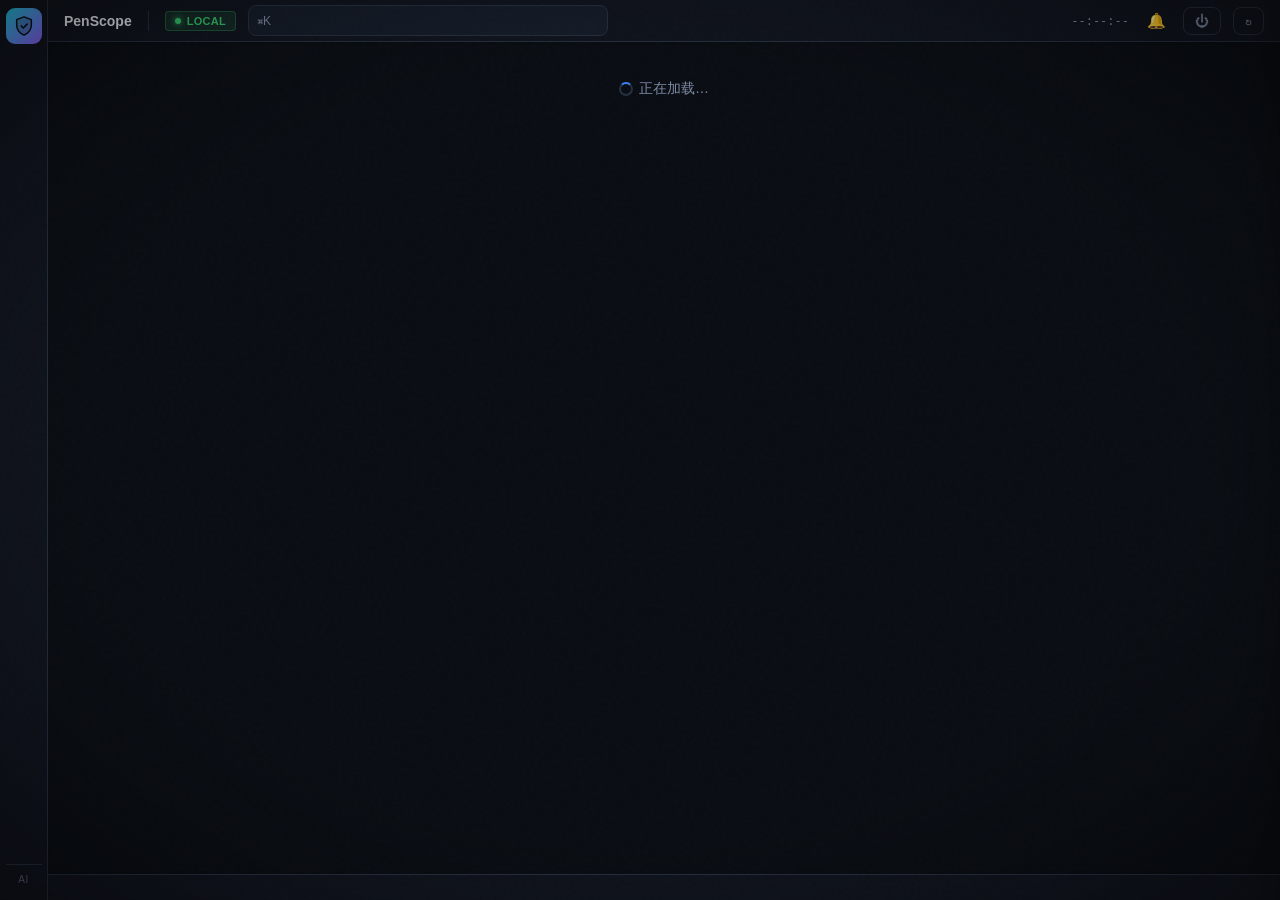
==== commit 0432b898: "fix: 移除鼠标特效/紧凑布局，修复退出与重开、拓扑预览闪动 - 彻底移除鼠标拖尾与自定义光标模块（app.js/index.html/style.css/app_api.py），   含设置项、实" ====
--- a/frontend/index.html
+++ b/frontend/index.html
@@ -14,10 +14,6 @@
 <div class="scanlines" aria-hidden="true"></div>
 <div class="vignette" aria-hidden="true"></div>
 <div class="noise" aria-hidden="true"></div>
-
-<!-- 自定义光标（红点 + 轮廓） -->
-<div class="cursor-dot" id="cursor-dot" aria-hidden="true"></div>
-<div class="cursor-outline" id="cursor-outline" aria-hidden="true"></div>
 
 <a class="skip-link" href="#view">跳到主内容</a>
 
@@ -46,6 +42,7 @@
   <span class="tb-spacer" aria-hidden="true"></span>
   <span class="tb-clock" id="tb-clock" aria-label="当前时间">--:--:--</span>
   <button class="tb-bell" id="tb-bell" title="待复核闸门" aria-label="待复核闸门"><span class="ping" aria-hidden="true"></span>🔔</button>
+  <button class="tb-btn btn-glow" id="tb-exit" title="退出应用" aria-label="退出应用">⏻</button>
   <button class="tb-btn btn-glow" id="tb-reload" title="刷新当前视图" aria-label="刷新">↻</button>
 </header>
 
--- a/frontend/style.css
+++ b/frontend/style.css
@@ -52,16 +52,11 @@
 .noise{position:fixed;top:0;left:0;width:100%;height:100%;pointer-events:none;z-index:9996;
   opacity:0.018;background-image:url("data:image/svg+xml,%3Csvg viewBox='0 0 256 256' xmlns='http://www.w3.org/2000/svg'%3E%3Cfilter id='nf'%3E%3CfeTurbulence type='fractalNoise' baseFrequency='0.9' numOctaves='4' stitchTiles='stitch'/%3E%3C/filter%3E%3Crect width='100%25' height='100%25' filter='url(%23nf)'/%3E%3C/svg%3E")}
 
-/* ◎ 自定义光标（红点 + 轮廓，参考 vulnclaw.com）*/
-.cursor-dot{width:8px;height:8px;background:var(--danger);border-radius:50%;position:fixed;
-  pointer-events:none;z-index:10000;transform:translate(-50%,-50%);
-  transition:width .15s,height .15s,background .15s;
-  box-shadow:0 0 10px var(--danger),0 0 20px var(--danger);display:none}
-.cursor-outline{width:36px;height:36px;border:1px solid rgba(255,59,92,.4);border-radius:50%;
-  position:fixed;pointer-events:none;z-index:9999;transform:translate(-50%,-50%);
-  transition:width .2s,height .2s,border-color .2s;display:none}
-body:hover .cursor-dot,body:hover .cursor-outline{display:block}
-@media (pointer:coarse){.cursor-dot,.cursor-outline{display:none!important}}
+/* —— 视觉效果主开关（设置项 fx_enabled 关闭时生效）：隐藏所有动态/静态装饰层 —— */
+body.fx-off .scanlines,
+body.fx-off .vignette,
+body.fx-off .noise{display:none!important}
+body.fx-off .btn-glow::before{display:none!important}
 .mono{font-family:var(--f-mono);font-size:12px}
 a{color:var(--accent);text-decoration:none}
 a:hover{text-decoration:underline}
@@ -77,12 +72,10 @@
   font-size:10px;color:var(--text-faint);flex:none;letter-spacing:.5px}
 main{padding:calc(14px + var(--topbar-h)) 20px calc(16px + var(--statusbar-h));margin-left:48px;
   position:relative;z-index:1;height:100vh;overflow:auto;overflow-anchor:none;scroll-behavior:auto}
-:root[data-layout="compact"] main{padding:calc(10px + var(--topbar-h)) 14px calc(12px + var(--statusbar-h))}
 h1{font-size:22px;margin:0 0 6px}h2{font-size:17px;margin:24px 0 12px}
 .flash{background:var(--panel2);border:1px solid var(--border);border-radius:8px;padding:10px 14px;margin-bottom:16px;color:var(--warn)}
 .pill{background:var(--danger);color:#fff;border-radius:10px;padding:0 7px;font-size:11px;margin-left:6px}
 .card{background:var(--panel);border:1px solid var(--border);border-radius:12px;padding:18px;margin-bottom:16px;transition:background .2s}
-.trail-preview{display:block;width:100%;height:96px;margin:10px 0 2px;border:1px solid var(--border);border-radius:10px;background:rgba(8,11,16,.55)}
 .grid{display:grid;gap:14px}
 .stats{display:flex;gap:12px;flex-wrap:wrap}
 .stat{background:var(--panel);border:1px solid var(--border);border-radius:10px;padding:14px 18px;text-align:center;min-width:90px}
@@ -155,9 +148,6 @@
 .form-row input,.form-row select,.form-row textarea{width:100%}
 
 /* 布局变体 */
-:root[data-layout="compact"] main{padding:16px 20px;max-width:100%}
-:root[data-layout="compact"] .card{padding:12px;margin-bottom:10px}
-:root[data-layout="compact"] h1{font-size:18px}
 :root[data-layout="card"] main{max-width:1400px}
 :root[data-layout="card"] .stats{display:grid;grid-template-columns:repeat(auto-fit,minmax(140px,1fr))}
 
@@ -174,7 +164,6 @@
 [data-theme="light"] .report-frame{background:#fff}
 [data-theme="light"] .nav-item{font-weight:500}            /* 图标加粗，浅色下更清晰 */
 [data-theme="light"] .side-foot{color:var(--text-faint)}  /* 底部版本号同样加深 */
-[data-theme="light"] .trail-preview{background:rgba(0,0,0,.05)}  /* 原为深色半透明，浅色下改浅 */
 [data-theme="light"] .vignette{background:radial-gradient(ellipse at center, transparent 0%, transparent 60%, rgba(0,0,0,.12) 100%)}  /* 降低暗角强度 */
 [data-theme="light"] .modal-foot{background:var(--panel2)}  /* 原引用未定义的 --card，修正为面板色 */
 
